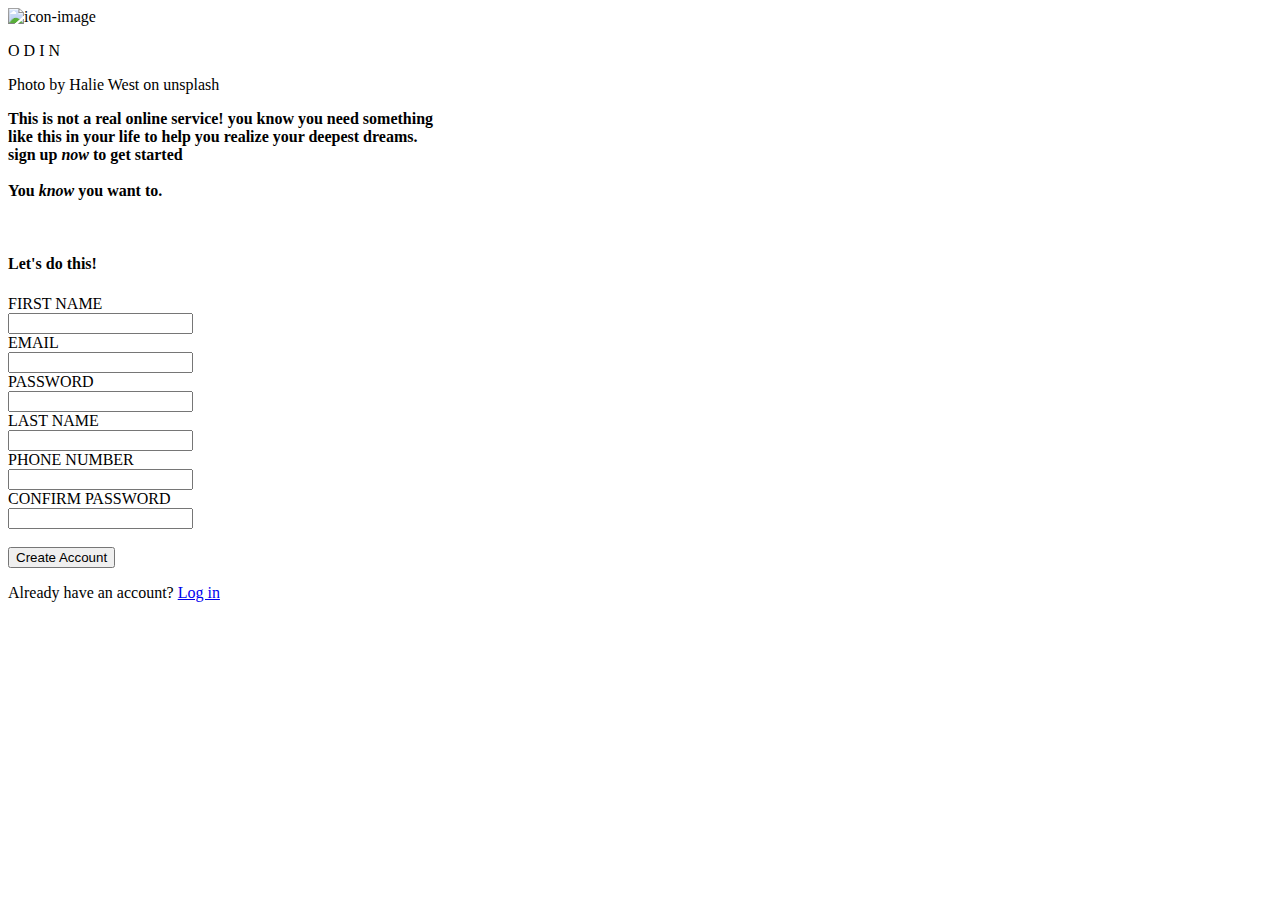
==== index.html @ 3e652bad "Add files via upload" ====
<!DOCTYPE html>
<html lang="en">
<head>
    <meta charset="UTF-8">
    <meta name="viewport" content="width=device-width, initial-scale=1.0">
    <title>saminstein: sh-it-0350324</title>
    <link rel="stylesheet" href="css/styles.css">
    <link rel="stylesheet" href="css/media.css">
    <link rel="stylesheet" href="css/norse.css">
</head>
<body>
    <div class="main">
        <div class="icon">
            <img class="main-icon" src="images/odin-lined.png" alt="icon-image">
            <p class="logo">
                <span class="odin">O</span>
                <span class="odin">D</span>
                <span class="odin">I</span>
                <span class="odin">N</span>
            </p>          
            <figcaption>Photo by<span class="author"> Halie West</span> on<span class="cite"> unsplash</span>               
            </figcaption>          
        </div>
    </div>
    
    <div class="par">
        <p class="text-par"><strong>This is not a real online service! you know you need something<br> like this in your life to help you realize your deepest dreams.<br> sign up <em>now</em> to get started<br><br> You <em>know</em> you want to.</strong></p><br>
        
        <div class="onset">
            <h4>Let's do this!</h4>
            <form>
                <div>
                    <label for="firstname">FIRST NAME</label><br>
                      <input type="text" name="FIRST NAME"><br>
                    <label for="email">EMAIL</label><br>
                      <input type="text" name="EMAIL"><br>
                    <label for="password"> PASSWORD</label><br>
                      <input type="text" name="password"><br>                                        
                </div>
                
                <div class="end">
                    <label for="lastname">LAST NAME</label><br>
                      <input type="text" name="LAST NAME"><br>
                    <label for="phonenumber">PHONE NUMBER</label><br>
                      <input type="text" name="PHONE NUMBER"><br>
                    <label for="confirmpassword">CONFIRM PASSWORD</label><br>
                      <input type="text" name="CONFIRM PASSWORD">
                </div><br>
            </form>
        </div>
        
        <div class="cr">
            <button>Create  Account</button>
            <p>Already have an account? <a href="#"> Log in</a>
            </p>
        </div>
    </div>
    <script src="js/form.js"></script>
</body>
</html>
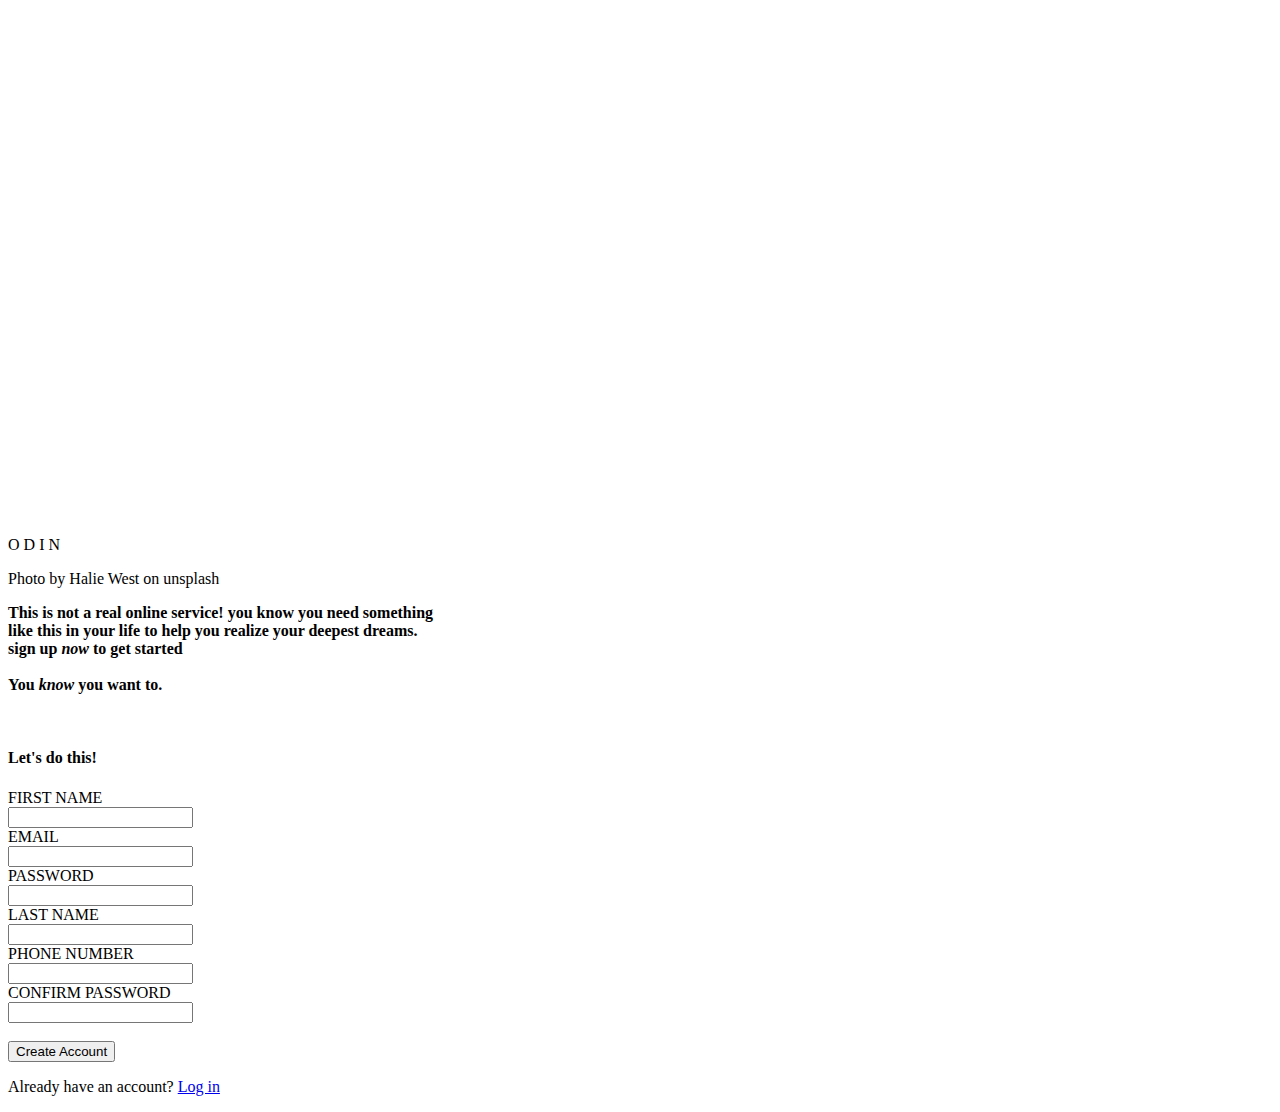
==== commit 185e0e30: "Update index.html" ====
--- a/index.html
+++ b/index.html
@@ -11,7 +11,7 @@
 <body>
     <div class="main">
         <div class="icon">
-            <img class="main-icon" src="images/odin-lined.png" alt="icon-image">
+            <img class="main-icon" src="odin-lined.png" alt="icon-image">
             <p class="logo">
                 <span class="odin">O</span>
                 <span class="odin">D</span>
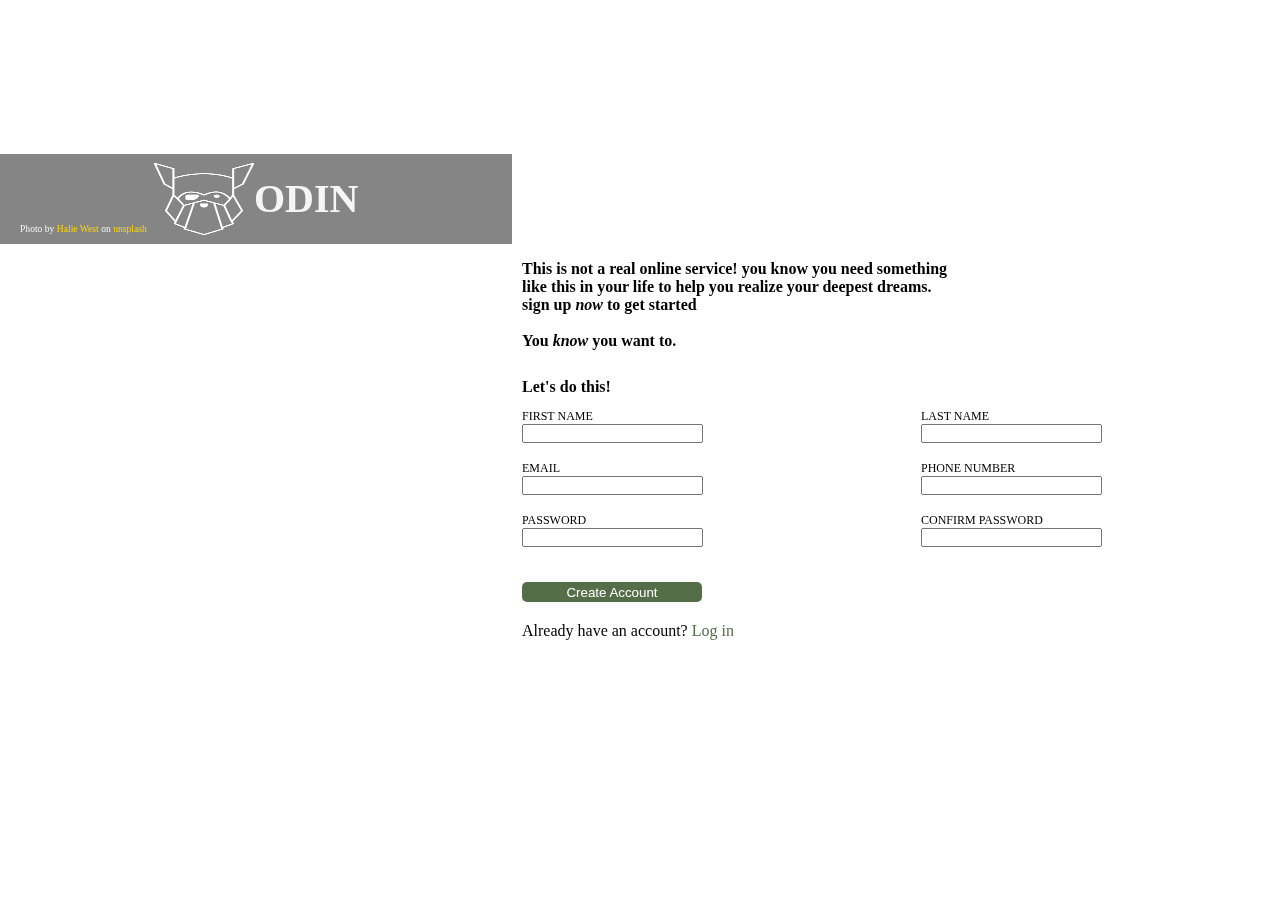
==== commit b2ddf417: "Update index.html" ====
--- a/index.html
+++ b/index.html
@@ -4,9 +4,9 @@
     <meta charset="UTF-8">
     <meta name="viewport" content="width=device-width, initial-scale=1.0">
     <title>saminstein: sh-it-0350324</title>
-    <link rel="stylesheet" href="css/styles.css">
-    <link rel="stylesheet" href="css/media.css">
-    <link rel="stylesheet" href="css/norse.css">
+    <link rel="stylesheet" href="styles.css">
+    <link rel="stylesheet" href="media.css">
+    <link rel="stylesheet" href="norse.css">
 </head>
 <body>
     <div class="main">
@@ -55,6 +55,6 @@
             </p>
         </div>
     </div>
-    <script src="js/form.js"></script>
+    <script src="form.js"></script>
 </body>
 </html>
--- a/styles.css
+++ b/styles.css
@@ -0,0 +1,190 @@
+* {
+    box-sizing: border-box;
+    margin: 0;
+    padding: 0;
+}
+
+
+body {
+    width: 100vw;
+    height: 100vh;
+    background: #floralwhite;
+    display: flex;
+    flex-direction: column;    
+    z-index: -1;
+    position: fixed;
+}
+
+
+.main{
+    width: 100%;
+    height: 40%;
+    background: url(../images/leaves.jpg)no-repeat center center/cover;
+    margin: 0;
+    position: relative;
+    z-index: 1;
+}
+
+.icon {
+    width: 20%;
+    height: 100%;
+    background: hsla(0,10%,5%,0.5);
+    display: flex;
+    flex-direction: column;
+    margin: 0 33.3%;
+    padding: 2px;
+    position: relative;
+    z-index: 1;
+}
+
+
+.main-icon {
+    width: 50%;
+    height: 80%;
+    margin: 40% auto 25%;
+    position: relative;
+    z-index: 1;
+}
+
+
+.logo {
+    color: whitesmoke;
+    display: flex;
+    flex-direction: column;
+    font-family: "Norse";
+    text-align: center;
+    position: relative;            
+}
+
+
+.odin {
+    font-size: 25px;
+    font-weight: bolder;
+}
+
+
+figcaption {
+    color: whitesmoke;
+    font-size: 0.6rem;
+    width: 200px;
+    margin: 0 33.3% 0 24%;
+    padding: 5px;        
+    position: absolute;
+    bottom: 5px;
+    left: 10px;
+}
+
+
+.author {
+    color: gold;
+    text-decoration: none;    
+}
+
+
+.cite {
+    color: gold;
+    text-decoration: none;    
+}
+
+
+.par {
+    width: 100%;
+    height: 60%;
+    display: flex;
+    flex-direction: column;
+    padding: 10px;
+    text-align: left;
+    align-content: center;
+    justify-content: center;
+}
+
+
+.text-par {
+    margin-bottom: 10px;
+}
+
+form {
+    display: flex;
+    justify-content: space-between;
+}
+
+
+.end {
+    margin-left: 50px;
+}
+
+
+.onset {
+    background: #silver;    
+}
+
+
+.onset h4 {
+    font-size: 1rem;
+    margin: 8px inherit;
+    margin-bottom: 10px;
+}
+
+
+input {
+    margin-bottom: 15px;
+    outline: none;
+    transition: 0.3s ease-in-out;
+}
+
+
+input:hover {
+    border: 1px solid #80acff;
+    box-shadow: 1px solid #136be6;
+}
+
+
+label {
+    margin-top: 7px;
+    font-size: 12px;
+    color: #000;
+}
+
+
+.error {
+    border: 1px solid red;
+    color: red;
+}
+
+.cr {
+    margin-top: 20px;
+    background: transparent;
+}
+
+
+button {
+    background: #566d49;
+    color: #fff;
+    outline: none;
+    border: none;
+    width: 120px;
+    height: 20px;
+    border-radius: 5px;
+    padding: 3px;
+    margin-bottom: 20px;
+    transition: .3s ease;
+    cursor: pointer;    
+}
+
+
+button:hover{
+    background-color: yellow;
+    
+}
+
+
+.cr a {
+    color: #566d49;
+    text-decoration: none;
+    outline: transparent;
+}
+
+
+.cr a:hover {
+    color: red;
+}
--- a/media.css
+++ b/media.css
@@ -0,0 +1,74 @@
+@media only screen and (min-width: 400px){
+body {    
+    display:    flex;
+    flex-direction: row;
+    /*height: 20%;
+    width: 40%;*/
+}
+
+
+.main {
+    width: 40%;
+    height: 100%;
+}
+
+
+.icon {
+    width: 100%;
+    height: 10%;
+    background: hsla(0,10%,5%,0.7,);
+    display: flex;
+    flex-direction: row;
+    margin: 30% 0 0;
+    padding: 5px;
+    justify-content: center;
+    align-items: center;
+}
+
+
+.main-icon {
+    width: 20%;
+    height: 90%;
+    margin: 0;
+    padding: 0;
+}
+
+
+.logo {
+    display: flex;
+    flex-direction: row;
+}
+
+
+.odin {
+    font-size: 2.5rem;
+}
+
+
+figcaption {
+    margin: 0 5px;
+}
+
+
+cite {
+    color: gold;
+}
+
+
+.par {
+    width: 60%;
+    height: 100%;    
+}
+
+
+.cr button {
+    width: 180px;
+}
+
+
+@media only screen and (max-width: 320px){
+body{
+    overflow: auto;
+}
+    
+}
--- a/norse.css
+++ b/norse.css
@@ -0,0 +1 @@
+@font-face {font-family:"Norse"; src: url("http://db.onlinewebfonts.com/t/fd1ad3a0f95210975d2f5607501020b5.eot"); /* IE9*/ src: url("http://db.onlinewebfonts.com/t/fd1ad3a0f95210975d2f5607501020b5.eot?#iefix") format("embedded-opentype"), /* IE6-IE8 */ url("http://db.onlinewebfonts.com/t/fd1ad3a0f95210975d2f5607501020b5.woff2") format("woff2"), /* chrome firefox */ url("http://db.onlinewebfonts.com/t/fd1ad3a0f95210975d2f5607501020b5.woff") format("woff"), /* chrome firefox */ url("http://db.onlinewebfonts.com/t/fd1ad3a0f95210975d2f5607501020b5.ttf") format("truetype"), /* chrome firefox opera Safari, Android, iOS 4.2+*/ url("http://db.onlinewebfonts.com/t/fd1ad3a0f95210975d2f5607501020b5.svg#Norse") format("svg"); /* iOS 4.1- */} 
